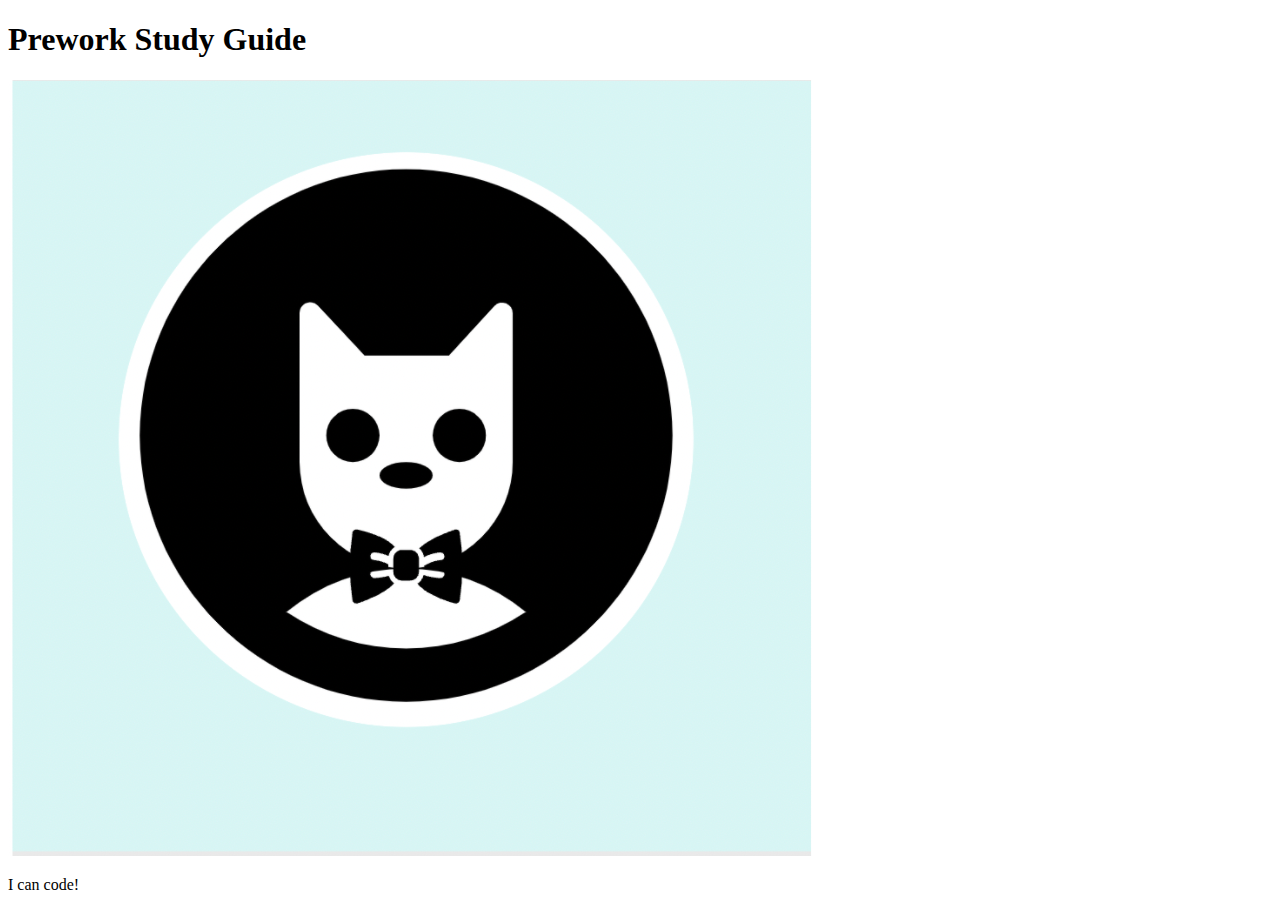
==== prework-study-guide/index.html @ 6685b1df "fixed bug in html main file header" ====
<!DOCTYPE html>
<html lang="en">
  <head>
    <meta charset="UTF-8" />
    <meta http-equiv="X-UA-Compatible" content="IE=edge" />
    <meta name="viewport" content="width=device-width, initial-scale=1.0" />
    <title>Prework Study Guide</title>
  </head>
  <body>
    <header id="header">
      <h1>Prework Study Guide</h1>
      <img src="./assets/bowtie-cat.png" alt="Profile image of cat wearing a bow tie." />
    </header>
    <main>
      <!-- Student code goes here -->
    </main>

    <footer>
      <p>I can code!</p>
    </footer>
  </body>
</html>
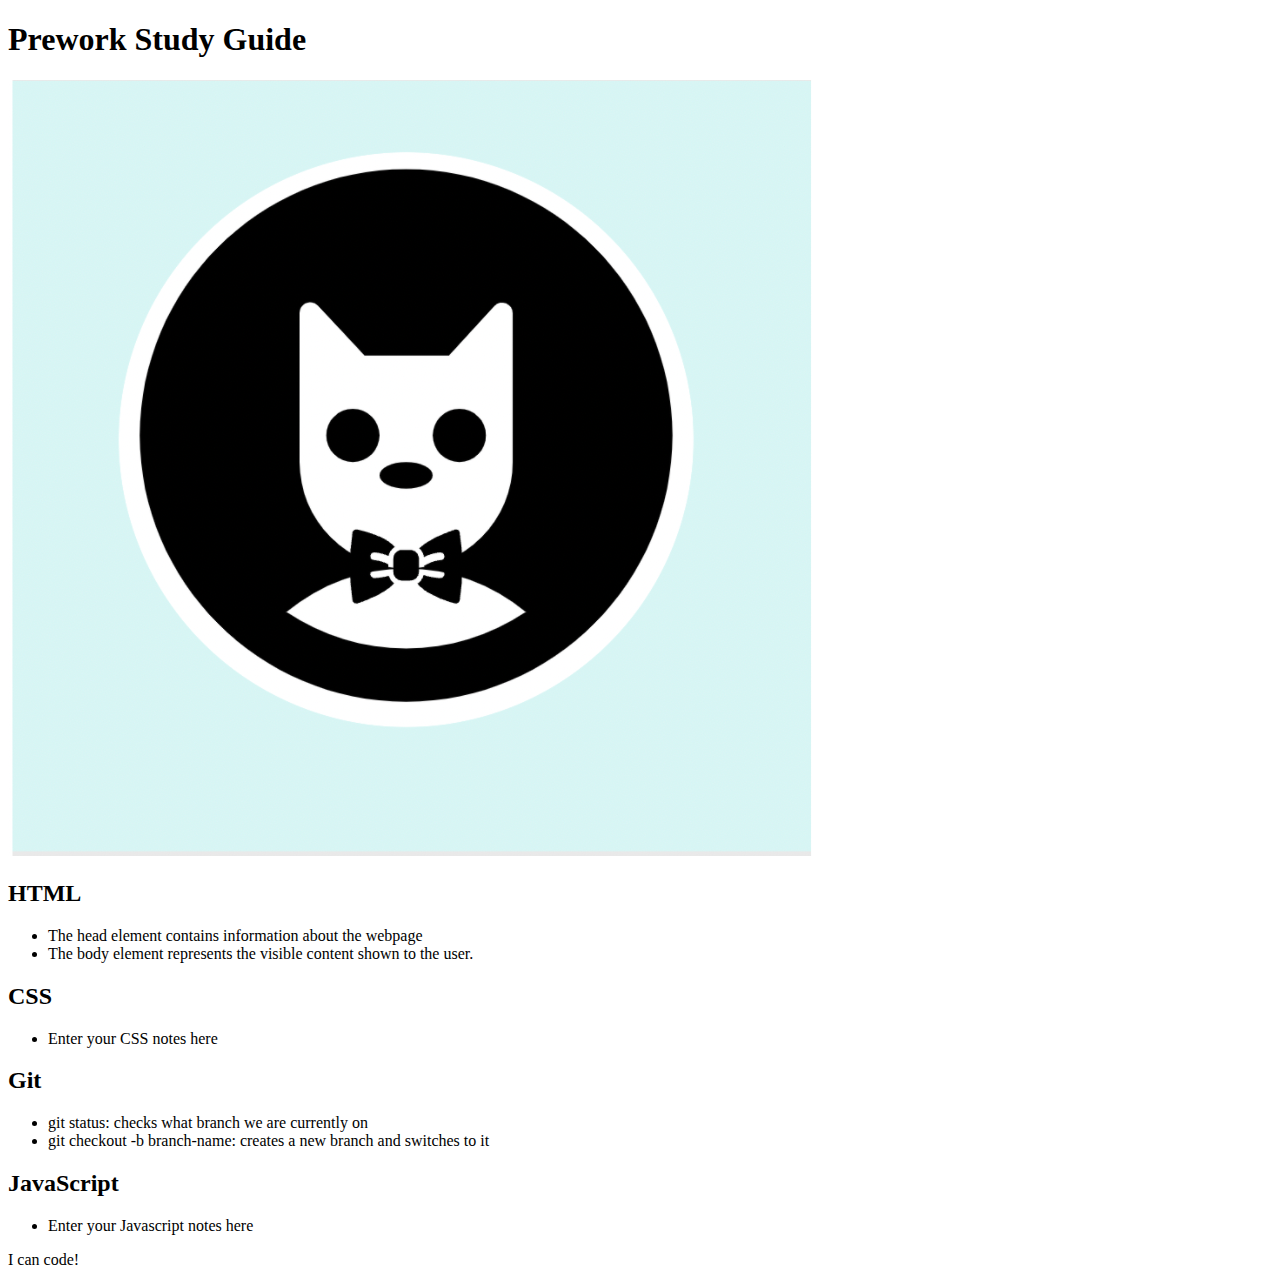
==== commit 9eb7bdfb: "added code to HTML file" ====
--- a/prework-study-guide/index.html
+++ b/prework-study-guide/index.html
@@ -12,7 +12,32 @@
       <img src="./assets/bowtie-cat.png" alt="Profile image of cat wearing a bow tie." />
     </header>
     <main>
-      <!-- Student code goes here -->
+    <section class="card" id="html-section">
+      <h2>HTML</h2>
+      <ul>
+        <li>The head element contains information about the webpage</li>
+        <li>The body element represents the visible content shown to the user.</ul>
+      </ul>
+    </section>
+    <section class="card" id="css-section">
+      <h2>CSS</h2>
+      <ul>
+        <li>Enter your CSS notes here</li>
+      </ul>
+    </section>
+    <section class="card" id="git-section">
+      <h2>Git</h2>
+      <ul>
+        <li>git status: checks what branch we are currently on</li>
+        <li>git checkout -b branch-name: creates a new branch and switches to it</li>
+      </ul>
+    </section>
+    <section class="card" id="javascript-section">
+      <h2>JavaScript</h2>
+      <ul>
+        <li>Enter your Javascript notes here</li>
+      </ul>
+    </section>
     </main>
 
     <footer>
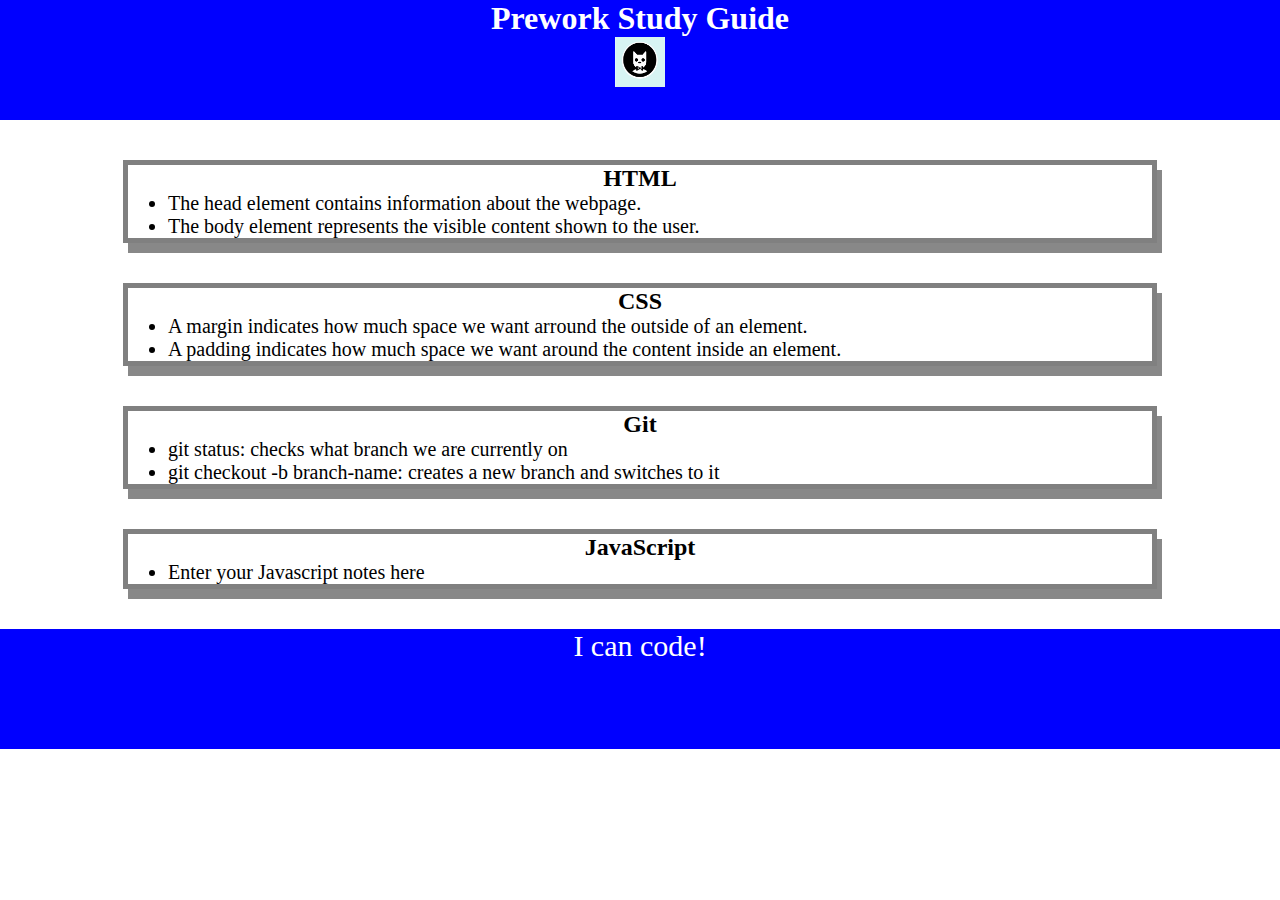
==== commit c35ec931: "added CSS to project" ====
--- a/prework-study-guide/index.html
+++ b/prework-study-guide/index.html
@@ -4,6 +4,7 @@
     <meta charset="UTF-8" />
     <meta http-equiv="X-UA-Compatible" content="IE=edge" />
     <meta name="viewport" content="width=device-width, initial-scale=1.0" />
+    <link rel="stylesheet" href="./assets/style.css">
     <title>Prework Study Guide</title>
   </head>
   <body>
@@ -15,14 +16,15 @@
     <section class="card" id="html-section">
       <h2>HTML</h2>
       <ul>
-        <li>The head element contains information about the webpage</li>
+        <li>The head element contains information about the webpage.</li>
         <li>The body element represents the visible content shown to the user.</ul>
       </ul>
     </section>
     <section class="card" id="css-section">
       <h2>CSS</h2>
       <ul>
-        <li>Enter your CSS notes here</li>
+        <li>A margin indicates how much space we want arround the outside of an element.</li>
+        <li>A padding indicates how much space we want around the content inside an element.</li>
       </ul>
     </section>
     <section class="card" id="git-section">
--- a/prework-study-guide/assets/style.css
+++ b/prework-study-guide/assets/style.css
@@ -0,0 +1,34 @@
+* {
+    margin: 0;
+    padding: 0;
+}
+header,footer {
+    Width: 100%;
+    Height: 120px;
+    background-color: blue;
+    color: white;
+}
+h1,h2 {
+    text-align: center;
+}
+img {
+    display: block;
+    height: 50px;
+    width: 50px;
+    margin-left: auto;
+    margin-right: auto;
+}
+ul {
+    padding-left: 40px;
+    font-size: 20px;
+}
+p {
+    text-align: center;
+    font-size: 30px;
+}
+.card {
+    width: 80%;
+    margin: 40px auto;
+    border: 5px solid gray;
+    box-shadow: 5px 10px #888888;
+}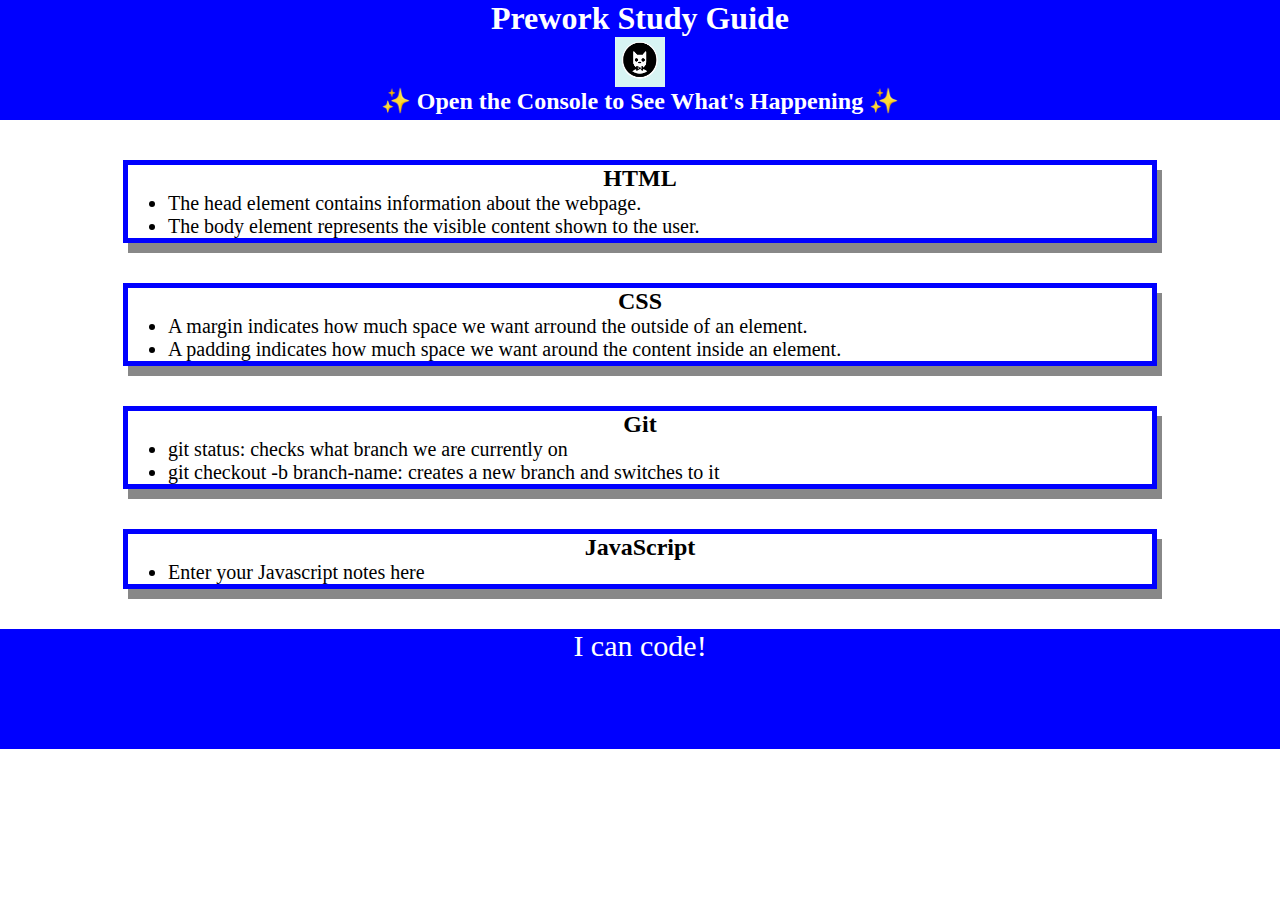
==== commit 35a99423: "added js to project" ====
--- a/prework-study-guide/index.html
+++ b/prework-study-guide/index.html
@@ -11,6 +11,7 @@
     <header id="header">
       <h1>Prework Study Guide</h1>
       <img src="./assets/bowtie-cat.png" alt="Profile image of cat wearing a bow tie." />
+      <h2>✨ Open the Console to See What's Happening ✨</h2>
     </header>
     <main>
     <section class="card" id="html-section">
@@ -41,9 +42,9 @@
       </ul>
     </section>
     </main>
-
     <footer>
       <p>I can code!</p>
     </footer>
+    <script src="./assets/script.js"></script>
   </body>
 </html>
--- a/prework-study-guide/assets/style.css
+++ b/prework-study-guide/assets/style.css
@@ -29,6 +29,6 @@
 .card {
     width: 80%;
     margin: 40px auto;
-    border: 5px solid gray;
+    border: 5px solid blue;
     box-shadow: 5px 10px #888888;
 }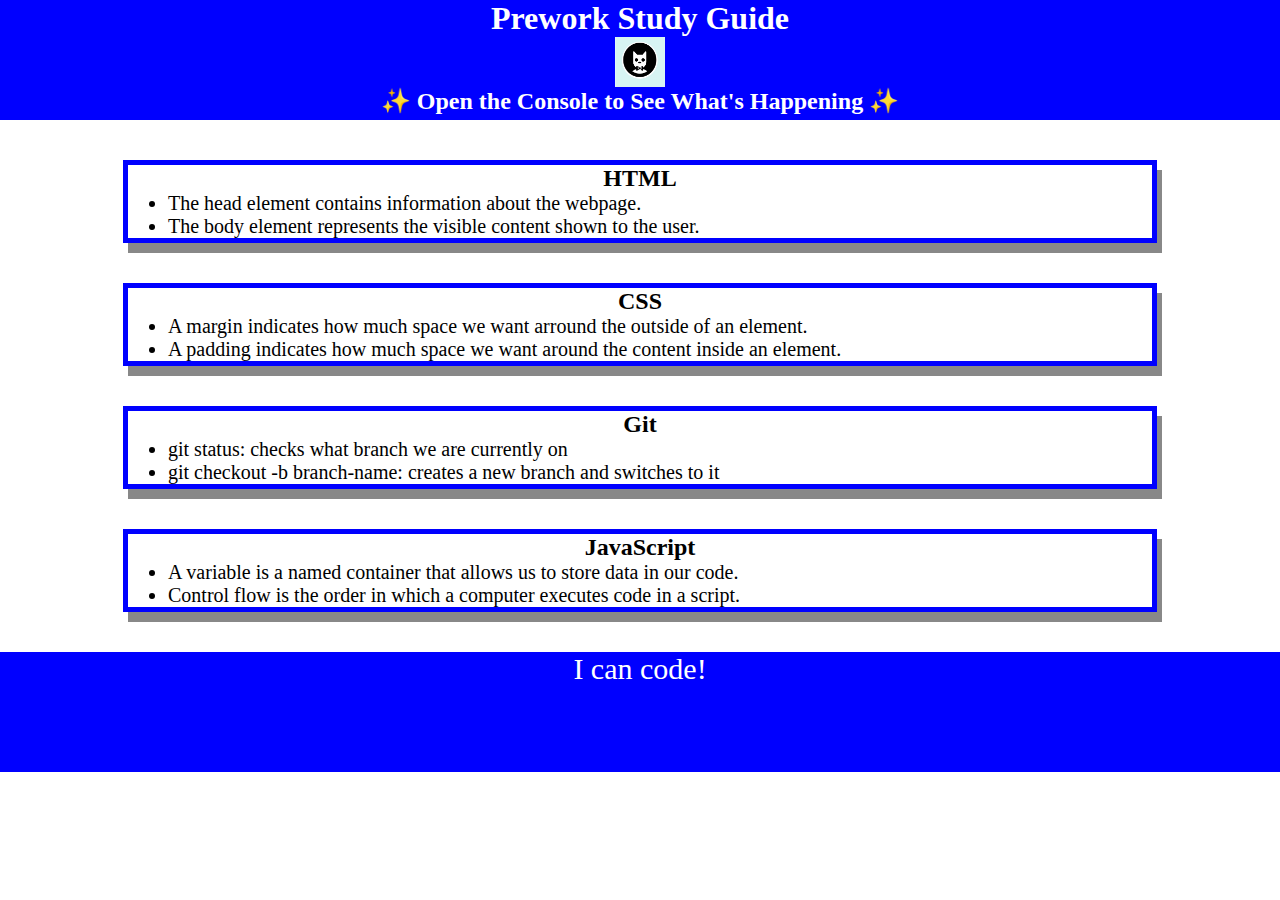
==== commit 4f656af4: "Add js functions to project" ====
--- a/prework-study-guide/index.html
+++ b/prework-study-guide/index.html
@@ -38,7 +38,8 @@
     <section class="card" id="javascript-section">
       <h2>JavaScript</h2>
       <ul>
-        <li>Enter your Javascript notes here</li>
+        <li>A variable is a named container that allows us to store data in our code.</li>
+        <li>Control flow is the order in which a computer executes code in a script.</li>
       </ul>
     </section>
     </main>
